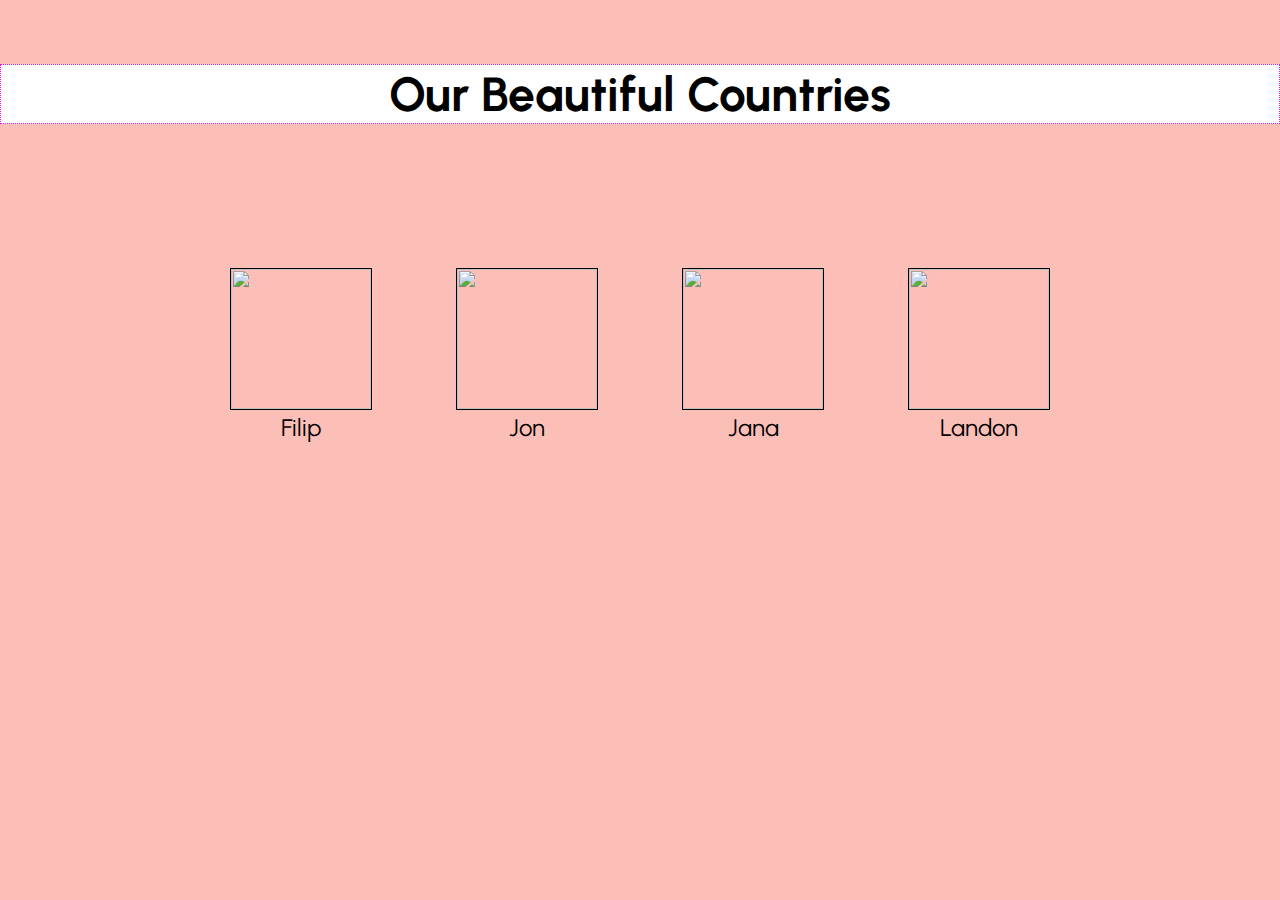
==== index.html @ 9f232721 "main page" ====
<!DOCTYPE html>
<html lang="en">
  <head>
    <meta charset="UTF-8" />
    <meta http-equiv="X-UA-Compatible" content="IE=edge" />
    <meta name="viewport" content="width=device-width, initial-scale=1.0" />
    <title>Document</title>
    <link rel="stylesheet" href="style.css" />
    <link rel="preconnect" href="https://fonts.googleapis.com" />
    <link rel="preconnect" href="https://fonts.gstatic.com" crossorigin />
    <link
      href="https://fonts.googleapis.com/css2?family=Urbanist:ital,wght@0,200;0,300;0,500;0,700;0,800;1,300&display=swap"
      rel="stylesheet"
    />
  </head>
  <body>
    <header>
      <h1>Our Beautiful Countries</h1>
    </header>

    <nav>
      <a href="#"
        ><figure>
          <img src="" alt="" />
          <figcaption>Filip</figcaption>
        </figure></a
      >
      <a href="#"
        ><figure>
          <img src="" alt="" />
          <figcaption>Jon</figcaption>
        </figure></a
      >
      <a href="#"
        ><figure>
          <img src="" alt="" />
          <figcaption>Jana</figcaption>
        </figure></a
      >
      <a href="#"
        ><figure>
          <img src="" alt="" />
          <figcaption>Landon</figcaption>
        </figure></a
      >
    </nav>
  </body>
</html>
---- style.css ----
html {
  box-sizing: border-box;
  background-color: rgb(250, 128, 114, 0.5);
  font-size: 16px;
  font-family: "Urbanist";
}

body {
  margin: 0;
}

header h1 {
  text-align: center;
  margin: 5% 0 10% 0;
  font-size: 3em;
  border: 1px dotted magenta;
  background-color: white;
}

nav a {
  color: black;
}

nav figcaption {
  font-size: 1.5em;
}

nav {
  text-align: center;
}

figure {
  display: inline-block;
}

img {
  height: 140px;
  width: 140px;
  border: 1px solid black;
}
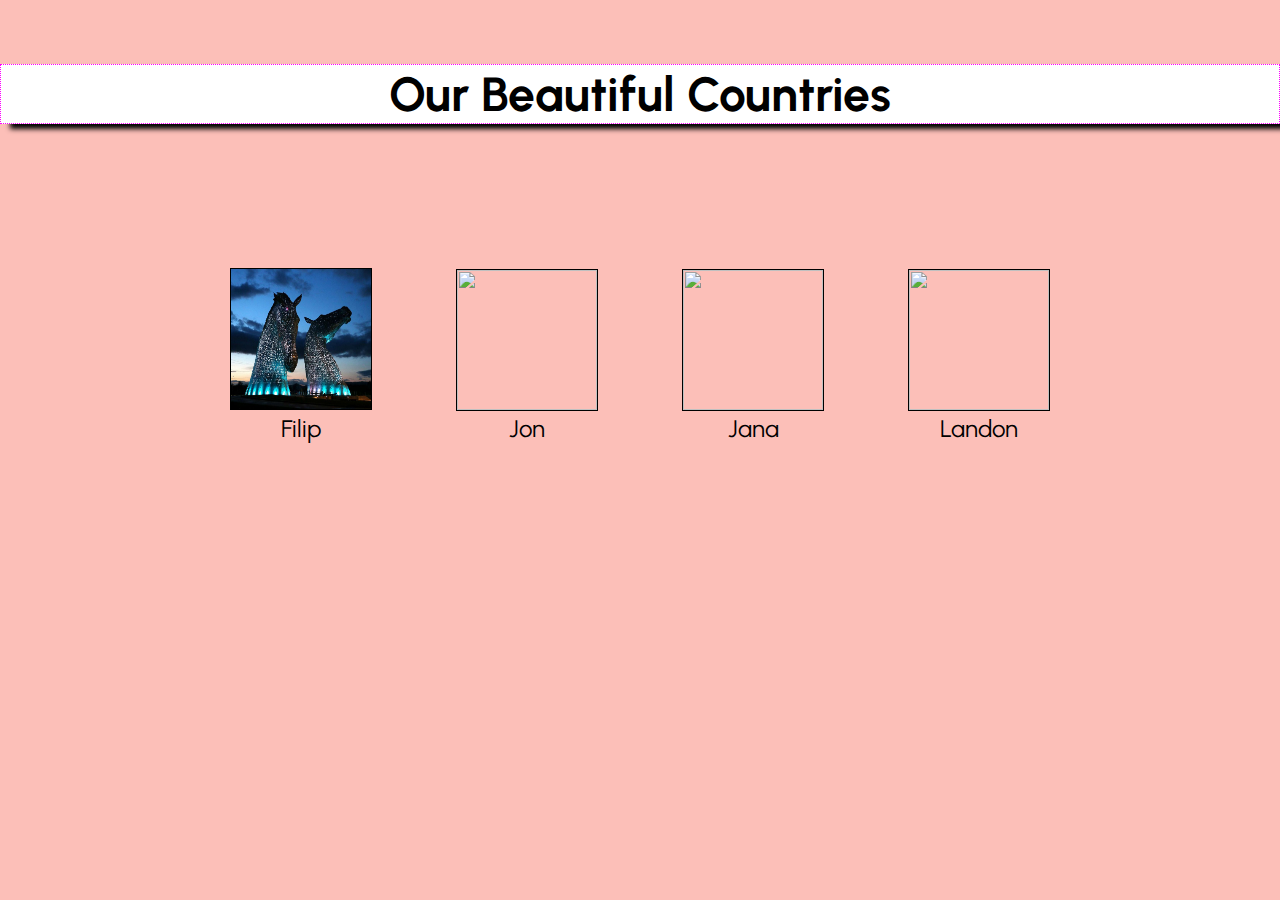
==== commit 4614dfbe: "added Scotland image" ====
--- a/index.html
+++ b/index.html
@@ -21,7 +21,7 @@
     <nav>
       <a href="#"
         ><figure>
-          <img src="" alt="" />
+          <img src="img/scotland.jpg" alt="The Kelpies in Falkirk" />
           <figcaption>Filip</figcaption>
         </figure></a
       >
--- a/style.css
+++ b/style.css
@@ -14,6 +14,7 @@
   margin: 5% 0 10% 0;
   font-size: 3em;
   border: 1px dotted magenta;
+  box-shadow: 10px 5px 5px black;
   background-color: white;
 }
 
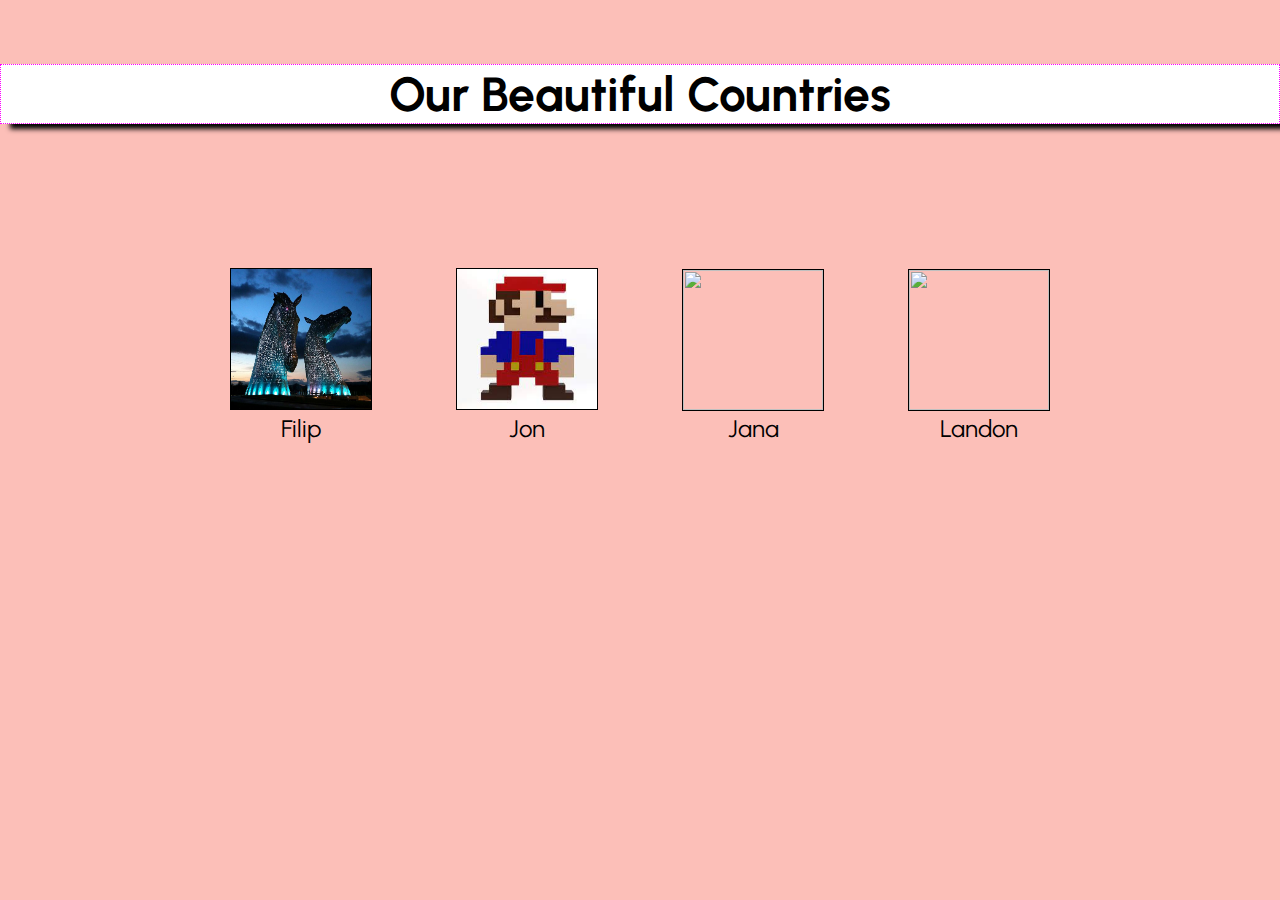
==== commit 5dc773e9: "Oops, not done - mine and Landon's links are working!" ====
--- a/index.html
+++ b/index.html
@@ -25,9 +25,12 @@
           <figcaption>Filip</figcaption>
         </figure></a
       >
-      <a href="#"
+      <a href="jon-page.html"
         ><figure>
-          <img src="" alt="" />
+          <img
+            src="[data-uri]"
+            alt="Mario"
+          />
           <figcaption>Jon</figcaption>
         </figure></a
       >
@@ -37,7 +40,7 @@
           <figcaption>Jana</figcaption>
         </figure></a
       >
-      <a href="#"
+      <a href="catistan.html"
         ><figure>
           <img src="" alt="" />
           <figcaption>Landon</figcaption>
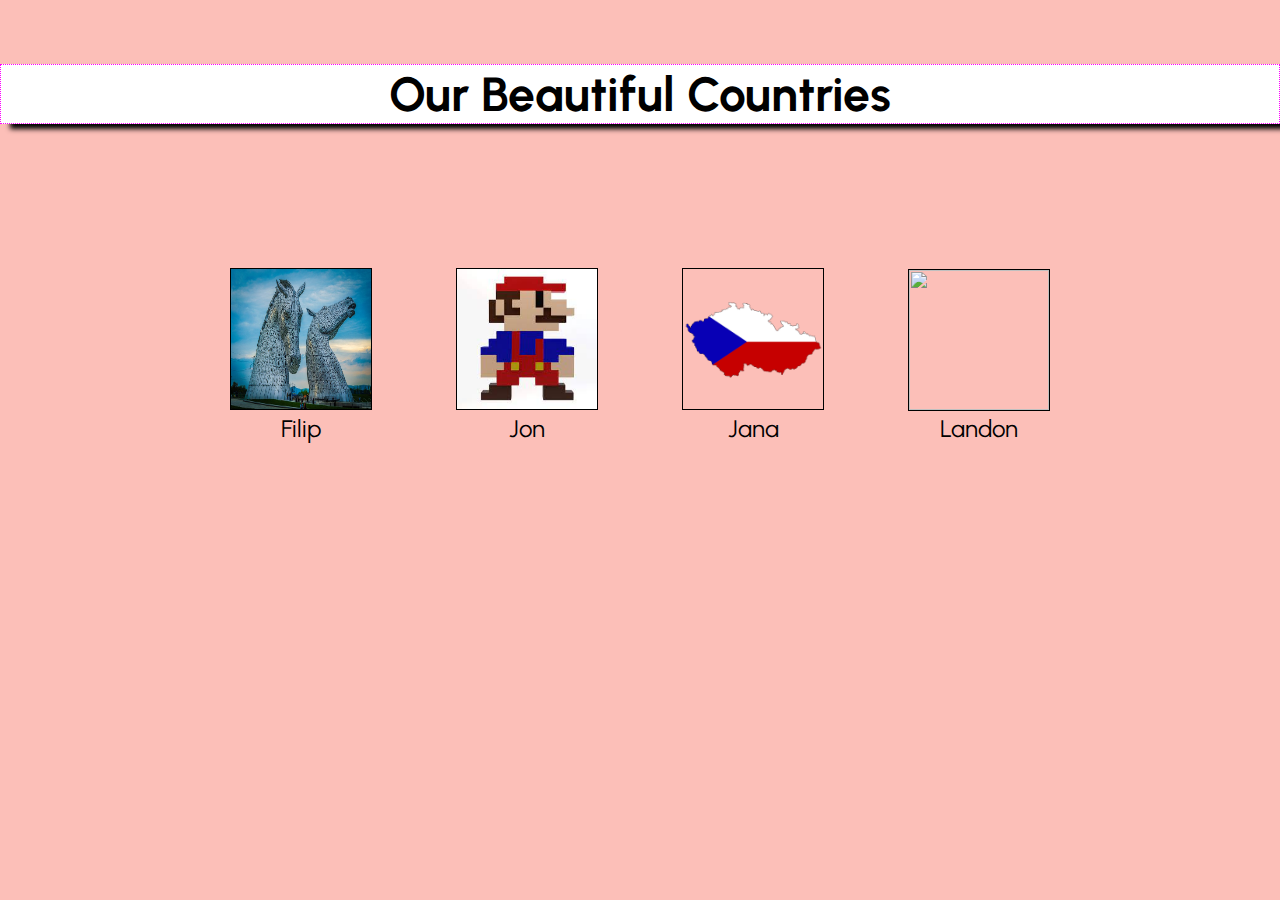
==== commit 382cb1fa: "back in the game bois" ====
--- a/index.html
+++ b/index.html
@@ -4,7 +4,7 @@
     <meta charset="UTF-8" />
     <meta http-equiv="X-UA-Compatible" content="IE=edge" />
     <meta name="viewport" content="width=device-width, initial-scale=1.0" />
-    <title>Document</title>
+    <title>Our Beautiful Countries</title>
     <link rel="stylesheet" href="style.css" />
     <link rel="preconnect" href="https://fonts.googleapis.com" />
     <link rel="preconnect" href="https://fonts.gstatic.com" crossorigin />
@@ -34,9 +34,9 @@
           <figcaption>Jon</figcaption>
         </figure></a
       >
-      <a href="#"
+      <a href="Jana.html" target="_blank"
         ><figure>
-          <img src="" alt="" />
+          <img src="img_j/flag.png" alt="czech flag" />
           <figcaption>Jana</figcaption>
         </figure></a
       >
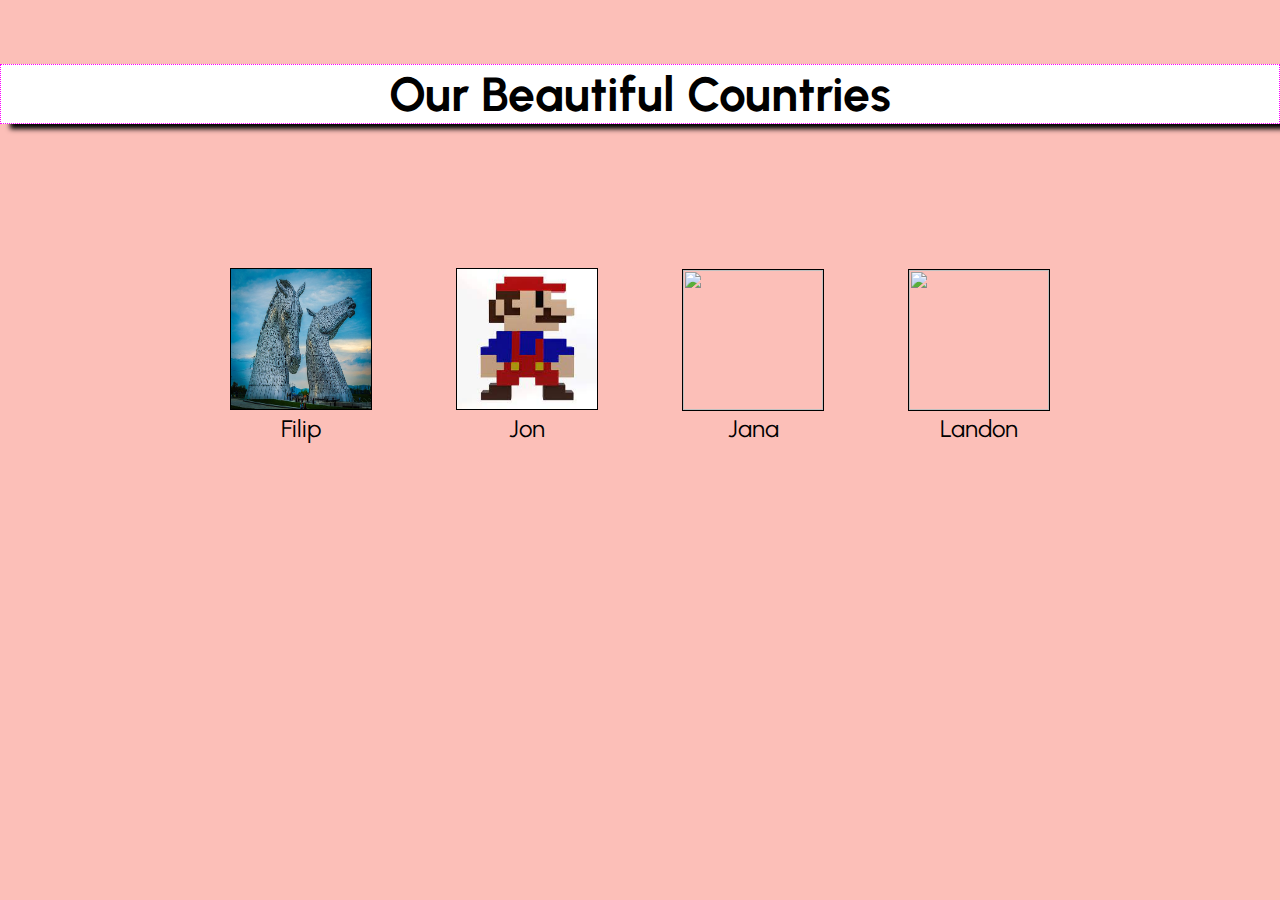
==== commit 373f4ffc: "scotland_page linked to home page" ====
--- a/index.html
+++ b/index.html
@@ -4,7 +4,7 @@
     <meta charset="UTF-8" />
     <meta http-equiv="X-UA-Compatible" content="IE=edge" />
     <meta name="viewport" content="width=device-width, initial-scale=1.0" />
-    <title>Our Beautiful Countries</title>
+    <title>Document</title>
     <link rel="stylesheet" href="style.css" />
     <link rel="preconnect" href="https://fonts.googleapis.com" />
     <link rel="preconnect" href="https://fonts.gstatic.com" crossorigin />
@@ -19,7 +19,7 @@
     </header>
 
     <nav>
-      <a href="#"
+      <a href="scotland_page.html"
         ><figure>
           <img src="img/scotland.jpg" alt="The Kelpies in Falkirk" />
           <figcaption>Filip</figcaption>
@@ -34,9 +34,9 @@
           <figcaption>Jon</figcaption>
         </figure></a
       >
-      <a href="Jana.html" target="_blank"
+      <a href="#"
         ><figure>
-          <img src="img_j/flag.png" alt="czech flag" />
+          <img src="" alt="" />
           <figcaption>Jana</figcaption>
         </figure></a
       >
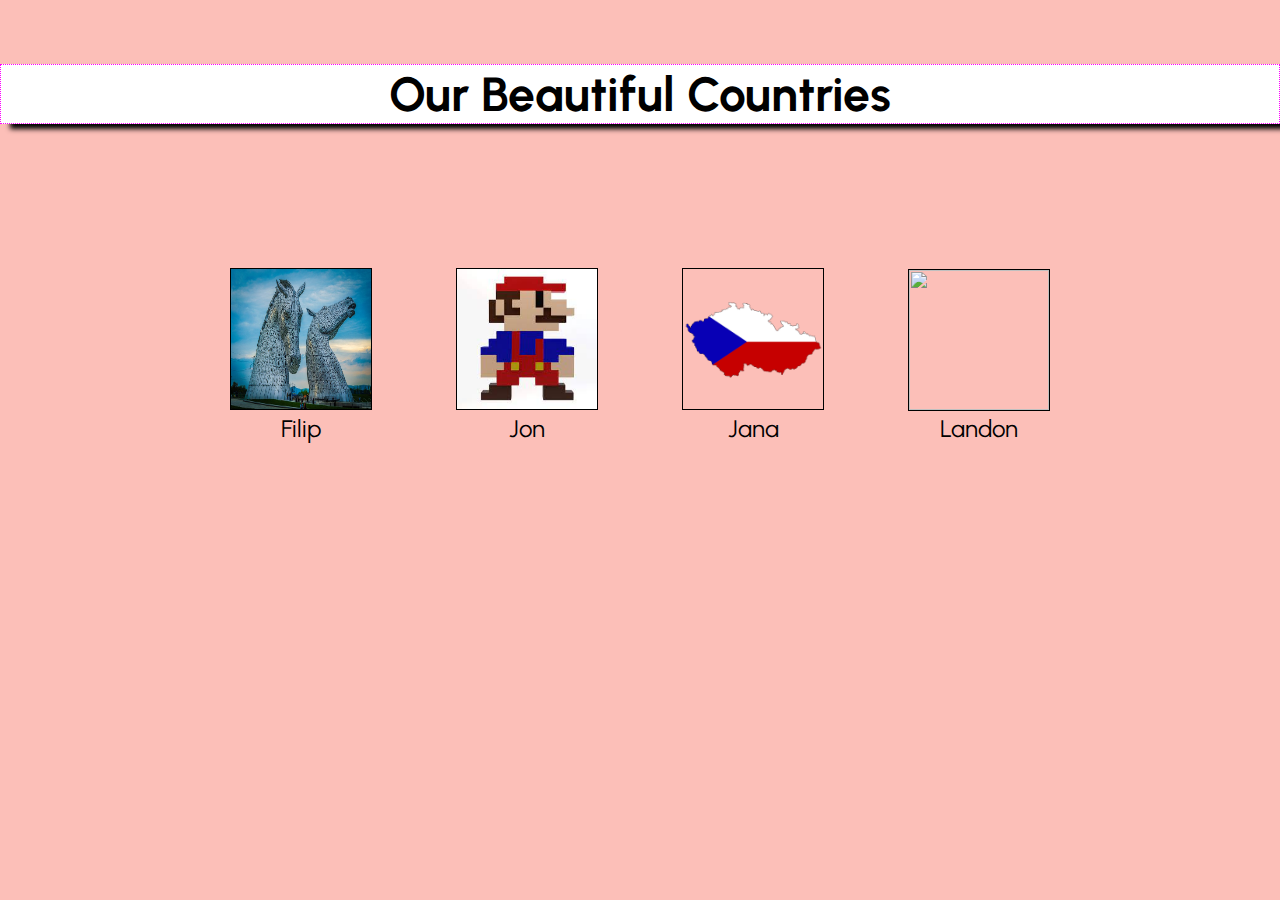
==== commit 78559c49: "Merge branch 'main' of https://github.com/FilipTrbusek/myCountry" ====
--- a/index.html
+++ b/index.html
@@ -4,7 +4,7 @@
     <meta charset="UTF-8" />
     <meta http-equiv="X-UA-Compatible" content="IE=edge" />
     <meta name="viewport" content="width=device-width, initial-scale=1.0" />
-    <title>Document</title>
+    <title>Our Beautiful Countries</title>
     <link rel="stylesheet" href="style.css" />
     <link rel="preconnect" href="https://fonts.googleapis.com" />
     <link rel="preconnect" href="https://fonts.gstatic.com" crossorigin />
@@ -34,9 +34,9 @@
           <figcaption>Jon</figcaption>
         </figure></a
       >
-      <a href="#"
+      <a href="Jana.html" target="_blank"
         ><figure>
-          <img src="" alt="" />
+          <img src="img_j/flag.png" alt="czech flag" />
           <figcaption>Jana</figcaption>
         </figure></a
       >
